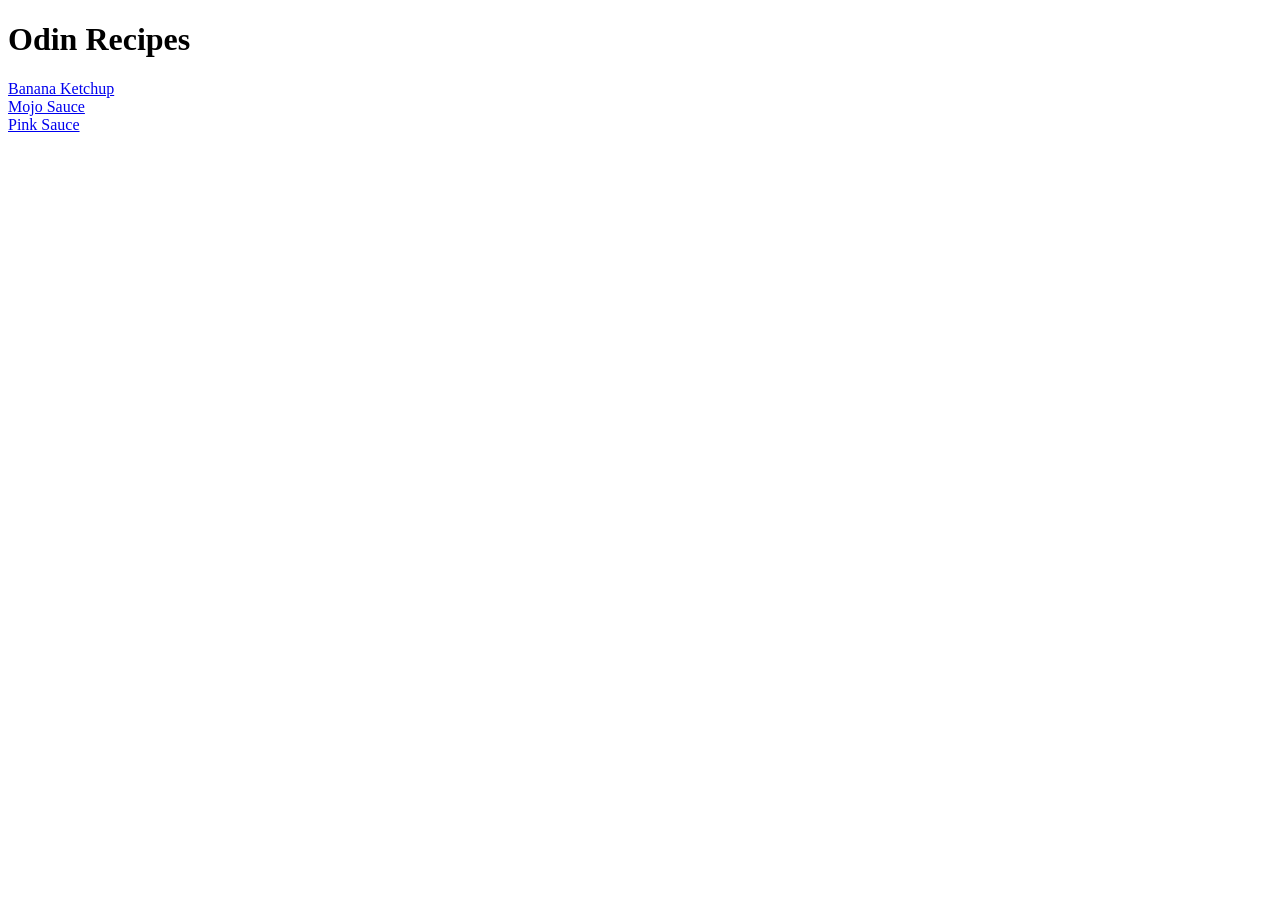
==== index.html @ 577e676f "All done!" ====
<!DOCTYPE html>
<html>
<head>
    <meta charset="UTF-8" />
    <title>awesum sauces!</title>
</head>
<body>
    <h1>Odin Recipes</h1>
    <a href="recipes/banana-ketchup.html">Banana Ketchup</a> <br>
    <a href="recipes/mojo-sauce.html">Mojo Sauce</a> <br>
    <a href="recipes/pink-sauce.html">Pink Sauce</a>
</body>
</html>
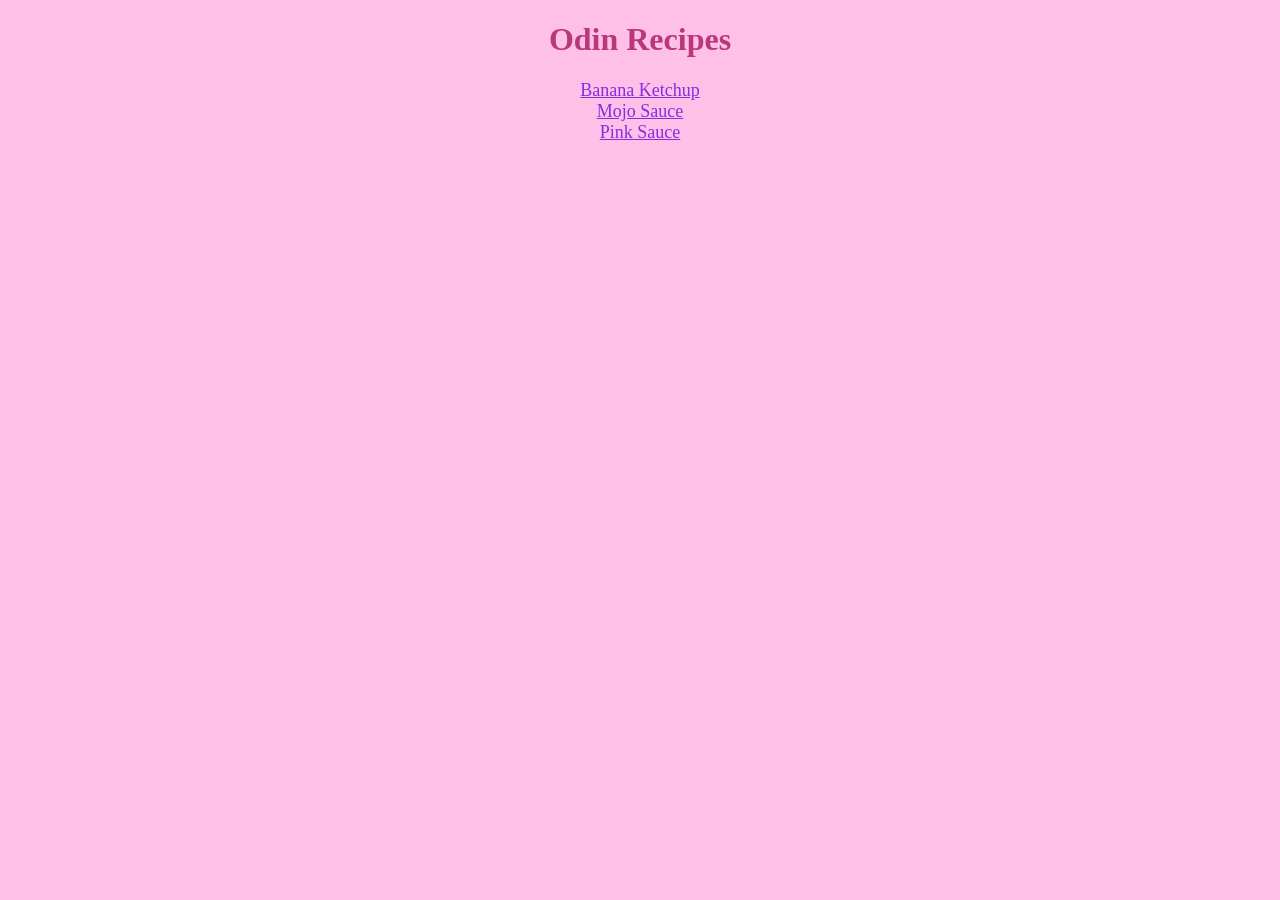
==== commit 5a1728b1: "Slightly prettier index page." ====
--- a/index.html
+++ b/index.html
@@ -3,6 +3,7 @@
 <head>
     <meta charset="UTF-8" />
     <title>awesum sauces!</title>
+    <link rel="stylesheet" href="styles.css">
 </head>
 <body>
     <h1>Odin Recipes</h1>
--- a/styles.css
+++ b/styles.css
@@ -0,0 +1,19 @@
+body {
+    background-color: rgb(255, 192, 231);
+    text-align: center;
+    padding: 50px white;
+
+}
+
+h1 {
+    font-size: xx-large;
+    font-weight: bold;
+    font-family: cursive;
+    color: rgb(185, 55, 124);
+    
+}
+
+a { 
+     color: blueviolet;
+     font-size: large;
+}
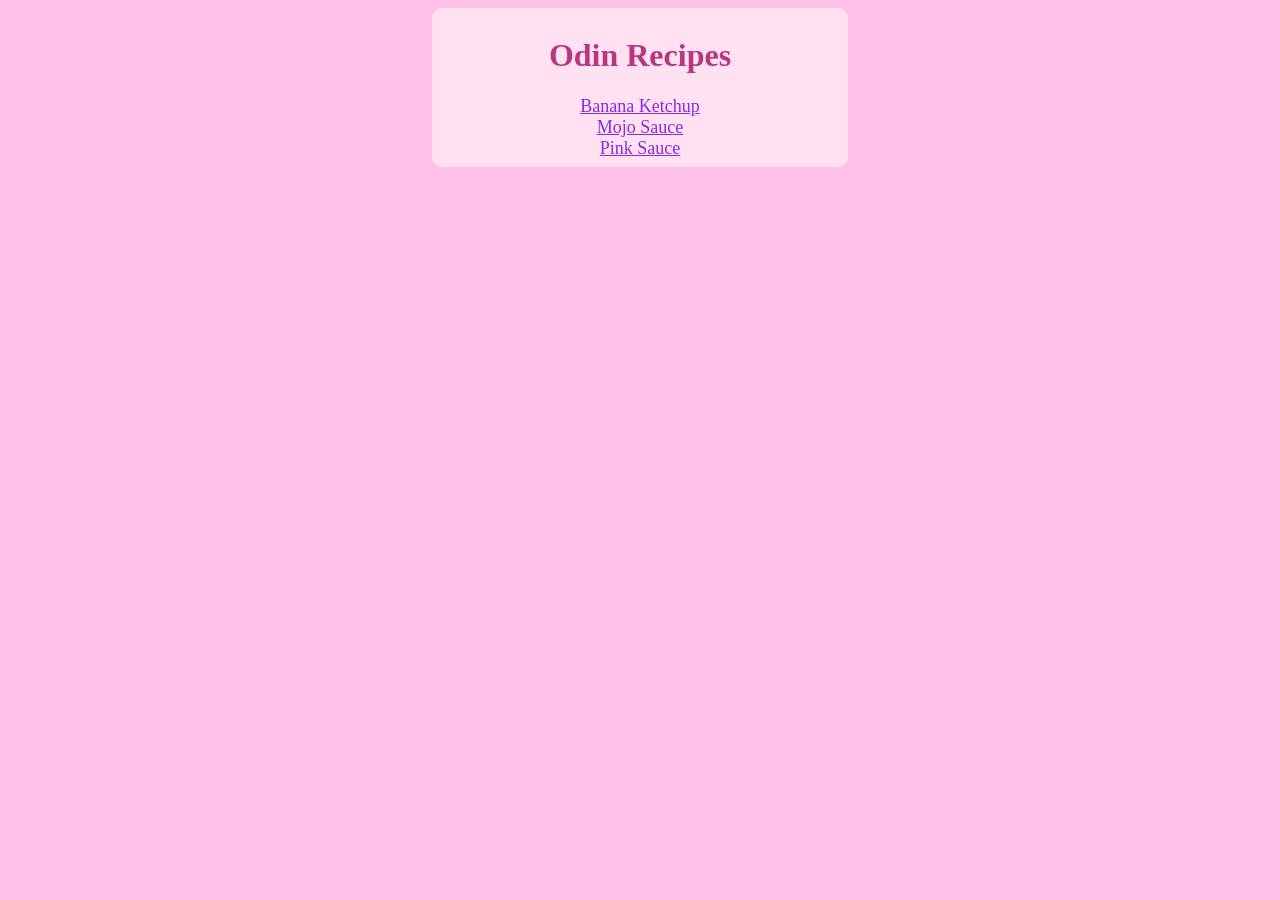
==== commit 63904ddc: "Even prettier index page purrr" ====
--- a/index.html
+++ b/index.html
@@ -6,9 +6,11 @@
     <link rel="stylesheet" href="styles.css">
 </head>
 <body>
+    <div class= "card">
     <h1>Odin Recipes</h1>
     <a href="recipes/banana-ketchup.html">Banana Ketchup</a> <br>
     <a href="recipes/mojo-sauce.html">Mojo Sauce</a> <br>
     <a href="recipes/pink-sauce.html">Pink Sauce</a>
+    </div>
 </body>
 </html>
--- a/styles.css
+++ b/styles.css
@@ -2,6 +2,15 @@
     background-color: rgb(255, 192, 231);
     text-align: center;
     padding: 50px white;
+
+}
+
+.card {
+    width: 400px;
+  background: rgb(255, 225, 242);
+  margin: auto;
+  padding: 8px;
+  border-radius: 10px;
 
 }
 
